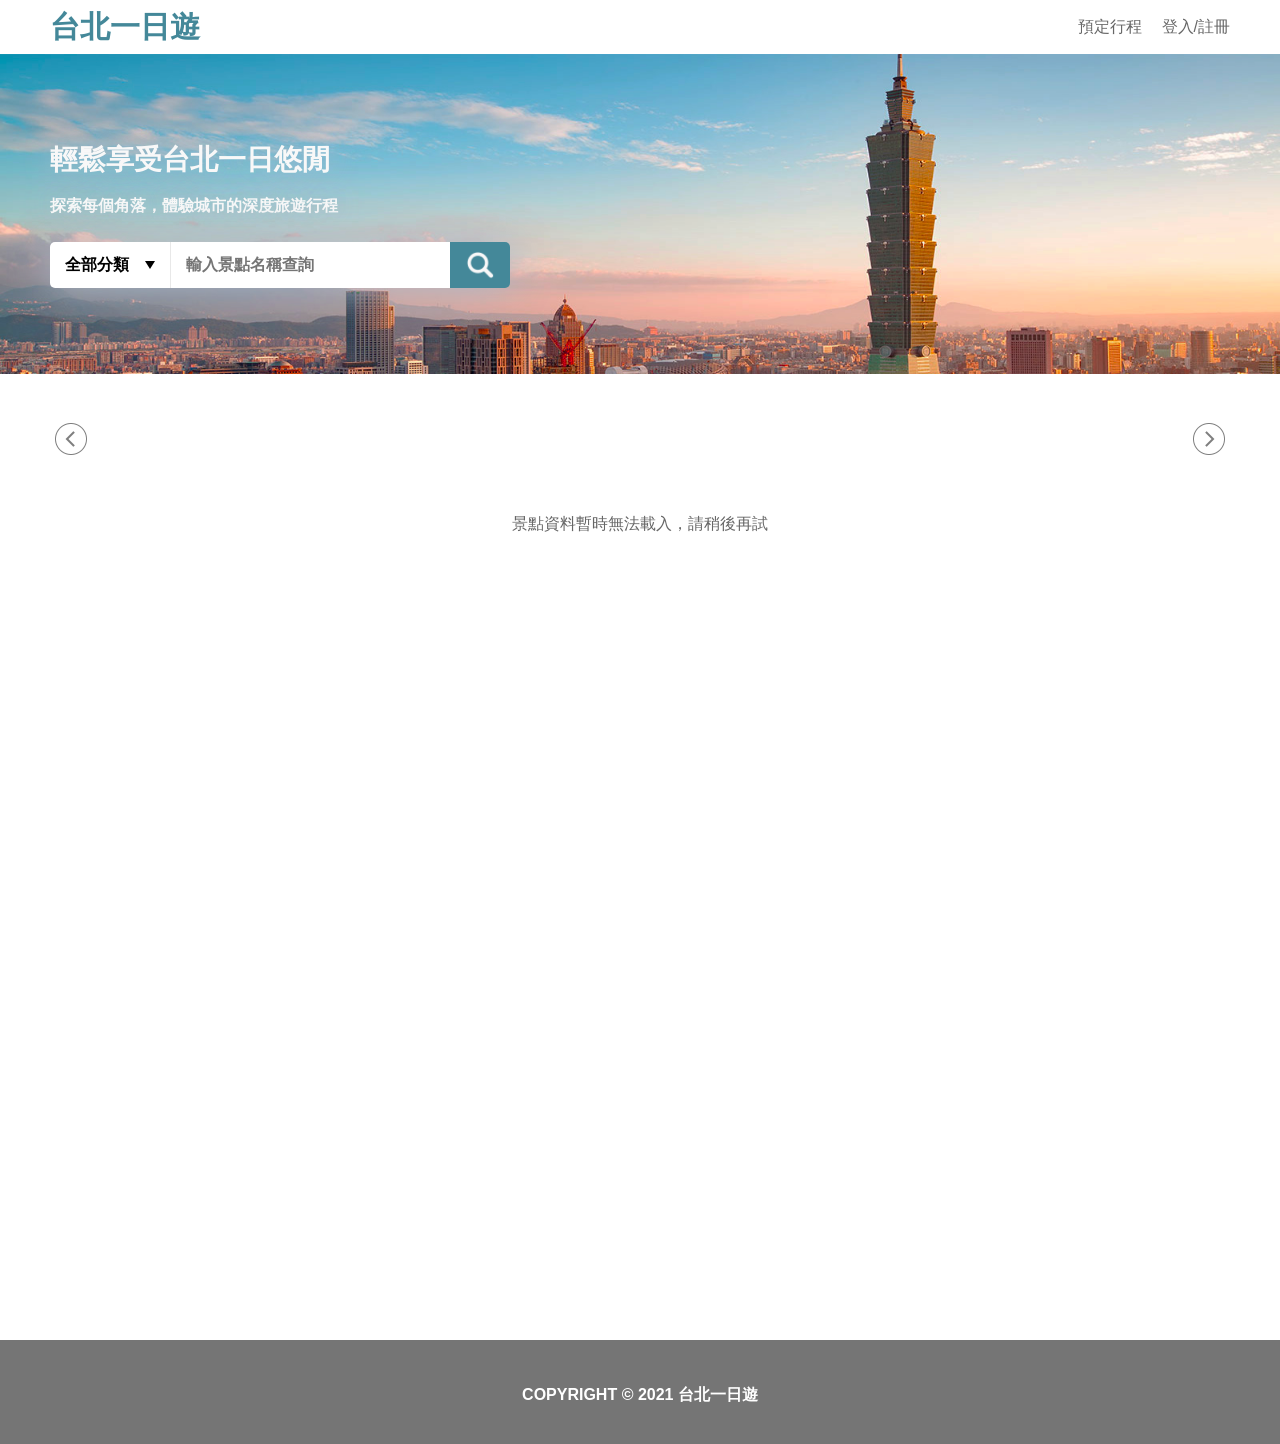
==== static/index.html @ f03ff9af "Complete homepage RWD and attraction features" ====
<!doctype html>
<html lang="zh-Hant">
  <head>
    <meta charset="UTF-8" />
    <meta name="viewport" content="width=device-width, initial-scale=1.0" />
    <meta name="description" content="台北一日遊景點搜尋" />
    <title>台北一日遊</title>
    <link rel="stylesheet" href="/static/css/style.css?v=1.3.61" />
    <script src="/static/js/app.js?v=1.1.2" defer></script>
  </head>
  <body>
    <header class="site-header">
      <nav class="navigation" aria-label="主要導覽">
        <a class="brand" href="/">台北一日遊</a>
        <div class="navigation__links">
          <a href="/booking">預定行程</a>
          <button class="navigation__member" type="button">登入/註冊</button>
        </div>
      </nav>
    </header>

    <main>
      <section class="hero" aria-labelledby="hero-title">
        <div class="hero__content">
          <h1 id="hero-title">輕鬆享受台北一日悠閒</h1>
          <p>探索每個角落，體驗城市的深度旅遊行程</p>

          <form class="search" id="search-form" role="search">
            <div class="category">
              <button
                class="category__button"
                id="category-button"
                type="button"
                aria-expanded="false"
                aria-controls="category-menu"
              >
                <span id="current-category">全部分類</span>
                <span class="category__caret" aria-hidden="true"></span>
              </button>
              <div class="category__menu" id="category-menu" role="listbox" hidden></div>
            </div>
            <label class="sr-only" for="keyword">輸入景點名稱查詢</label>
            <input
              id="keyword"
              name="keyword"
              type="search"
              placeholder="輸入景點名稱查詢"
              autocomplete="off"
            />
            <button class="search__submit" type="submit" aria-label="搜尋">
              <img src="/static/images/icon_search.png" alt="" />
            </button>
          </form>
        </div>
      </section>

      <section class="explore" aria-label="探索景點">
        <div class="mrt-bar">
          <button class="mrt-bar__arrow" id="mrt-left" type="button" aria-label="向左瀏覽捷運站">
            <img src="/static/images/arrow_left_default.png" alt="" />
          </button>
          <div class="mrt-bar__list" id="mrt-list" tabindex="0" aria-label="捷運站列表"></div>
          <button class="mrt-bar__arrow" id="mrt-right" type="button" aria-label="向右瀏覽捷運站">
            <img src="/static/images/arrow_left_default.png" alt="" />
          </button>
        </div>

        <div class="attractions" id="attractions" aria-live="polite"></div>
        <p class="status" id="status" role="status"></p>
        <div class="load-sentinel" id="load-sentinel" aria-hidden="true"></div>
      </section>
    </main>

    <footer class="site-footer">COPYRIGHT © 2021 台北一日遊</footer>
  </body>
</html>
---- static/css/style.css ----
:root {
  --cyan-70: #448899;
  --cyan-50: #66aabb;
  --cyan-20: #aaddee;
  --gray-70: #666666;
  --gray-50: #757575;
  --gray-20: #e8e8e8;
  --gray-10: #f8f8f8;
  --white: #ffffff;
  --black: #000000;
  --content-width: 1200px;
}

* {
  box-sizing: border-box;
}

html {
  min-width: 320px;
  scroll-behavior: smooth;
}

body {
  display: flex;
  flex-direction: column;
  min-height: 100vh;
  margin: 0;
  color: var(--gray-70);
  background: var(--white);
  font-family: Arial, "Noto Sans TC", sans-serif;
}

main {
  display: flex;
  flex: 1 0 auto;
  flex-direction: column;
}

button,
input {
  font: inherit;
}

button,
a {
  -webkit-tap-highlight-color: transparent;
}

button {
  color: inherit;
}

a {
  color: inherit;
  text-decoration: none;
}

.sr-only {
  position: absolute;
  width: 1px;
  height: 1px;
  padding: 0;
  margin: -1px;
  overflow: hidden;
  clip: rect(0, 0, 0, 0);
  white-space: nowrap;
  border: 0;
}

.site-header {
  flex: 0 0 auto;
  height: 54px;
  background: var(--white);
}

.navigation {
  display: flex;
  align-items: center;
  justify-content: space-between;
  width: min(100%, var(--content-width));
  height: 54px;
  margin: 0 auto;
}

.brand {
  color: var(--cyan-70);
  font-size: 30px;
  font-weight: 700;
  line-height: 34px;
  white-space: nowrap;
}

.navigation__links {
  display: flex;
  align-items: center;
  height: 100%;
  gap: 20px;
  color: var(--gray-70);
  font-size: 16px;
  font-weight: 500;
  line-height: 20px;
}

.navigation__member {
  padding: 0;
  border: 0;
  background: none;
  cursor: pointer;
}

.hero {
  position: relative;
  z-index: 1;
  height: 320px;
  background-color: var(--cyan-20);
  background-image: url("../images/hero_welcome.png");
  background-position: center top;
  background-repeat: no-repeat;
  background-size: cover;
}

.hero__content {
  width: min(100%, var(--content-width));
  max-width: 100%;
  margin: 0 auto;
  padding-top: 85px;
  color: var(--gray-10);
  text-shadow: 0 0 30px #aabbcc;
}

.hero h1 {
  margin: 0 0 15px;
  font-size: 28px;
  font-weight: 700;
  line-height: 24px;
}

.hero p {
  margin: 0 0 25px;
  font-size: 16px;
  font-weight: 700;
  line-height: 13.3px;
}

.search {
  position: relative;
  z-index: 20;
  display: flex;
  width: 460px;
  height: 46px;
  filter: drop-shadow(0 0 20px #aabbcc);
  text-shadow: none;
}

.category {
  position: relative;
  flex: 0 0 120px;
}

.category__button {
  display: flex;
  align-items: center;
  justify-content: space-between;
  width: 100%;
  height: 46px;
  padding: 0 15px;
  border: 0;
  border-radius: 5px 0 0 5px;
  background: var(--white);
  color: var(--black);
  font-size: 16px;
  font-weight: 700;
  line-height: 20px;
  white-space: nowrap;
  cursor: pointer;
}

#current-category {
  white-space: nowrap;
}

.category__caret {
  width: 0;
  height: 0;
  border-top: 8px solid var(--black);
  border-right: 5px solid transparent;
  border-left: 5px solid transparent;
}

.category__menu {
  position: absolute;
  z-index: 10;
  top: 51px;
  left: 0;
  display: grid;
  grid-template-columns: repeat(3, 100px);
  width: 300px;
  min-height: 160px;
  height: 160px;
  grid-template-rows: repeat(4, 40px);
  grid-auto-rows: 40px;
  gap: 0;
  padding: 0;
  border-radius: 5px;
  background: var(--white);
  box-shadow: 0 0 20px #aabbcc;
}

.category__menu[hidden] {
  display: none;
}

.category__option {
  display: flex;
  align-items: center;
  justify-content: center;
  min-width: 0;
  width: 100%;
  height: 40px;
  padding: 10px 0;
  border: 0;
  background: transparent;
  color: var(--black);
  font-size: 14px;
  font-weight: 500;
  line-height: 20px;
  text-align: center;
  cursor: pointer;
}

.category__option:hover,
.category__option:focus-visible {
  color: var(--cyan-70);
  background: var(--gray-10);
  outline: none;
}

.search input {
  min-width: 0;
  flex: 1 1 auto;
  height: 46px;
  padding: 0 15px;
  border: 0;
  border-left: 1px solid var(--gray-20);
  border-radius: 0;
  outline: 0;
  color: var(--gray-50);
  background: var(--white);
  font-size: 16px;
  font-weight: 700;
  line-height: 20px;
}

.search input::placeholder {
  color: var(--gray-50);
  opacity: 1;
}

.search__submit {
  display: grid;
  flex: 0 0 60px;
  height: 46px;
  padding: 0;
  place-items: center;
  border: 0;
  border-radius: 0 5px 5px 0;
  background: var(--cyan-70);
  cursor: pointer;
}

.search__submit:hover,
.search__submit:focus-visible {
  background: var(--cyan-50);
  outline: none;
}

.search__submit img {
  width: 30px;
  height: 30px;
  object-fit: contain;
}

.explore {
  position: relative;
  z-index: 0;
  flex: 1 0 auto;
  width: min(100%, var(--content-width));
  min-height: 966px;
  margin: 0 auto;
  padding-top: 40px;
}

.mrt-bar {
  display: grid;
  grid-template-columns: 47px minmax(0, 1fr) 47px;
  align-items: start;
  width: 100%;
  height: 70px;
  margin: 0;
  padding-top: 0;
  padding-bottom: 20px;
}

.mrt-bar__arrow {
  display: grid;
  width: 47px;
  height: 50px;
  padding: 9px;
  place-items: center;
  border: 0;
  background: var(--white);
  cursor: pointer;
}

.mrt-bar__arrow img {
  width: 32px;
  height: 32px;
  opacity: 0.5;
}

#mrt-right img {
  transform: scaleX(-1);
}

.mrt-bar__arrow:hover img,
.mrt-bar__arrow:focus-visible img {
  opacity: 1;
}

.mrt-bar__list {
  display: flex;
  align-items: center;
  gap: 0;
  height: 50px;
  overflow-x: auto;
  overflow-y: hidden;
  scroll-behavior: smooth;
  scrollbar-width: none;
  white-space: nowrap;
}

.mrt-bar__list::-webkit-scrollbar {
  display: none;
}

.mrt-bar__station {
  display: flex;
  align-items: center;
  flex: 0 0 auto;
  height: 50px;
  padding: 5px 15px;
  border: 0;
  background: none;
  color: var(--gray-70);
  font-size: 16px;
  font-weight: 500;
  line-height: 20px;
  cursor: pointer;
}

.mrt-bar__station:hover,
.mrt-bar__station:focus-visible {
  color: var(--black);
  outline: none;
}

.attractions {
  display: grid;
  grid-template-columns: repeat(4, minmax(0, 1fr));
  gap: 30px;
  padding: 15px;
}

.attraction-card {
  min-width: 0;
  overflow: hidden;
  border: 1px solid var(--gray-20);
  border-radius: 5px;
  background: var(--white);
}

.attraction-card__picture {
  position: relative;
  height: 197px;
  overflow: hidden;
  background: var(--gray-20);
}

.attraction-card__picture img {
  display: block;
  width: 100%;
  height: 100%;
  object-fit: cover;
  transition: transform 180ms ease;
}

.attraction-card:hover .attraction-card__picture img,
.attraction-card:focus-visible .attraction-card__picture img {
  transform: scale(1.025);
}

.attraction-card__name {
  position: absolute;
  right: 0;
  bottom: 0;
  left: 0;
  min-width: 0;
  height: 40px;
  margin: 0;
  padding: 10px;
  overflow: hidden;
  color: var(--white);
  background: rgb(0 0 0 / 60%);
  font-size: 16px;
  font-weight: 700;
  line-height: 20px;
  text-overflow: ellipsis;
  white-space: nowrap;
}

.attraction-card__details {
  display: flex;
  align-items: center;
  justify-content: space-between;
  height: 45px;
  padding: 10px;
  color: var(--gray-50);
  font-size: 16px;
  font-weight: 500;
  line-height: 20px;
}

.attraction-card__details span {
  min-width: 0;
  overflow: hidden;
  text-overflow: ellipsis;
  white-space: nowrap;
}

.attraction-card__details span:last-child {
  margin-left: 12px;
  text-align: right;
}

.status {
  min-height: 32px;
  margin: 0;
  padding: 0 15px 15px;
  color: var(--gray-70);
  text-align: center;
}

.load-sentinel {
  width: 100%;
  height: 1px;
}

.site-footer {
  display: flex;
  flex: 0 0 auto;
  align-items: flex-start;
  justify-content: center;
  width: 100%;
  min-height: 104px;
  padding-top: 45px;
  color: var(--white);
  background: var(--gray-50);
  font-size: 16px;
  font-weight: 700;
  line-height: 20px;
}

@media (max-width: 1230px) {
  .navigation {
    padding-right: 15px;
    padding-left: 15px;
  }
}

@media (min-width: 1231px) {
  .navigation {
    width: min(calc(100% - 30px), 1180px);
  }

  .hero__content {
    width: 1180px;
  }

  .hero h1 {
    width: 100%;
    height: 41px;
    line-height: 41px;
  }

  .hero p {
    width: 100%;
    height: 22px;
    line-height: 22px;
  }

  .search {
    width: 460px;
    height: 46px;
  }

  .mrt-bar {
    width: calc(100% - 30px);
    margin-right: 15px;
    margin-left: 15px;
  }

  #mrt-left {
    justify-items: start;
    padding-right: 15px;
    padding-left: 0;
  }

  #mrt-right {
    justify-items: end;
    padding-right: 0;
    padding-left: 15px;
  }
}

@media (min-width: 601px) and (max-width: 1230px) {
  .navigation {
    padding-right: 10px;
    padding-left: 10px;
  }

  .hero {
    display: flex;
    justify-content: flex-start;
  }

  .hero__content {
    flex: 0 1 560px;
    width: 560px;
    max-width: calc(100% - 60px);
    margin-right: auto;
    margin-left: clamp(30px, 3.3vw, 40px);
    padding-top: 91px;
  }

  .hero h1 {
    line-height: 34px;
  }

  .hero p {
    line-height: 20px;
  }

  .search {
    width: 560px;
    max-width: 100%;
  }

  .category {
    flex-basis: 100px;
  }

  .category__button {
    padding-right: 10px;
    padding-left: 10px;
  }

  .explore {
    min-height: 80.5vw;
    padding-top: 40px;
  }

  .mrt-bar {
    width: calc(100% - 30px);
    margin-right: 15px;
    margin-left: 15px;
  }

  .attractions {
    gap: 30px;
    padding-right: 30px;
    padding-left: 30px;
  }

}

@media (max-width: 1024px) {
  .attractions {
    grid-template-columns: repeat(2, minmax(0, 1fr));
    gap: 30px;
  }
}

@media (max-width: 600px) {
  .navigation {
    justify-content: flex-start;
    gap: 15px;
    padding-right: 10px;
    padding-left: 10px;
  }

  .brand {
    font-size: 30px;
  }

  .navigation__links {
    gap: 20px;
  }

  .navigation__links > * {
    flex: 0 0 auto;
    white-space: nowrap;
  }

  .hero {
    background-position: center top;
    background-size: auto 320px;
  }

  .hero__content {
    width: 100%;
    padding: 85px 20px 0;
  }

  .hero h1 {
    margin-bottom: 25px;
    line-height: 34px;
    white-space: nowrap;
  }

  .hero p {
    line-height: 20px;
    white-space: nowrap;
  }

  .search {
    width: 320px;
    max-width: 100%;
  }

  .category {
    flex-basis: 100px;
  }

  .category__button {
    padding: 0 10px;
  }

  .category__menu {
    width: 300px;
    max-width: none;
  }

  .search input {
    padding: 0 5px 0 15px;
    overflow: hidden;
    white-space: nowrap;
  }

  .search__submit {
    flex-basis: 60px;
  }

  .search__submit img {
    width: 30px;
    height: 30px;
  }

  .explore {
    min-height: 0;
    padding-top: 0;
  }

  .mrt-bar {
    grid-template-columns: 62px minmax(0, 1fr) 62px;
    width: 100%;
    height: 110px;
    margin: 0;
    padding-top: 40px;
    padding-bottom: 20px;
  }

  .mrt-bar__arrow {
    width: 62px;
  }

  .mrt-bar__list {
    gap: 0;
    padding-left: 10px;
  }

  .attractions {
    grid-template-columns: minmax(0, 1fr);
    gap: 15px;
    padding: 15px;
  }

  .attraction-card__picture {
    height: 235px;
  }
}

@media (min-width: 361px) and (max-width: 600px) {
  .navigation {
    justify-content: space-between;
    gap: 0;
    padding-right: 10px;
  }

  .hero h1,
  .hero p {
    width: 100%;
    text-align: left;
  }

  .search {
    width: 100%;
  }

  .category__menu {
    width: 300px;
    min-height: 160px;
    height: 160px;
    grid-template-columns: repeat(3, 100px);
    grid-template-rows: repeat(4, 40px);
    grid-auto-rows: 40px;
    gap: 0;
    padding: 0;
  }

  .category__option {
    display: flex;
    align-items: center;
    justify-content: center;
    width: 100%;
    height: 40px;
    padding: 10px 0;
    text-align: center;
  }
}

@media (max-width: 360px) {
  .search {
    width: 320px;
    height: 46px;
    max-width: 100%;
  }

  .hero h1,
  .hero p {
    text-align: left;
  }

  .category__menu {
    width: 300px;
    min-height: 160px;
    height: 160px;
    grid-template-columns: repeat(3, 100px);
    grid-template-rows: repeat(4, 40px);
    grid-auto-rows: 40px;
    gap: 0;
    padding: 0;
  }

  .category__option {
    display: flex;
    align-items: center;
    justify-content: center;
    width: 100%;
    height: 40px;
    padding: 10px 0;
    text-align: center;
  }

  .navigation__links {
    min-width: 0;
    flex: 1 1 auto;
    gap: 20px;
  }

  .navigation__member {
    margin-left: 0;
  }

}

@media (min-width: 350px) and (max-width: 371px) {
  .search input {
    -webkit-appearance: none;
    appearance: none;
    padding: 15px;
    line-height: 16px;
  }

  .search input::-webkit-search-decoration,
  .search input::-webkit-search-cancel-button,
  .search input::-webkit-search-results-button,
  .search input::-webkit-search-results-decoration {
    display: none;
  }
}

@media (min-width: 350px) and (max-width: 359px) {
  .category {
    flex-basis: 90px;
  }

  .category__button {
    padding-right: 5px;
    padding-left: 5px;
  }
}

@media (max-width: 360px) {
  .navigation {
    gap: 25px;
  }
}

@media (prefers-reduced-motion: reduce) {
  html,
  .mrt-bar__list {
    scroll-behavior: auto;
  }

  .attraction-card__picture img {
    transition: none;
  }
}
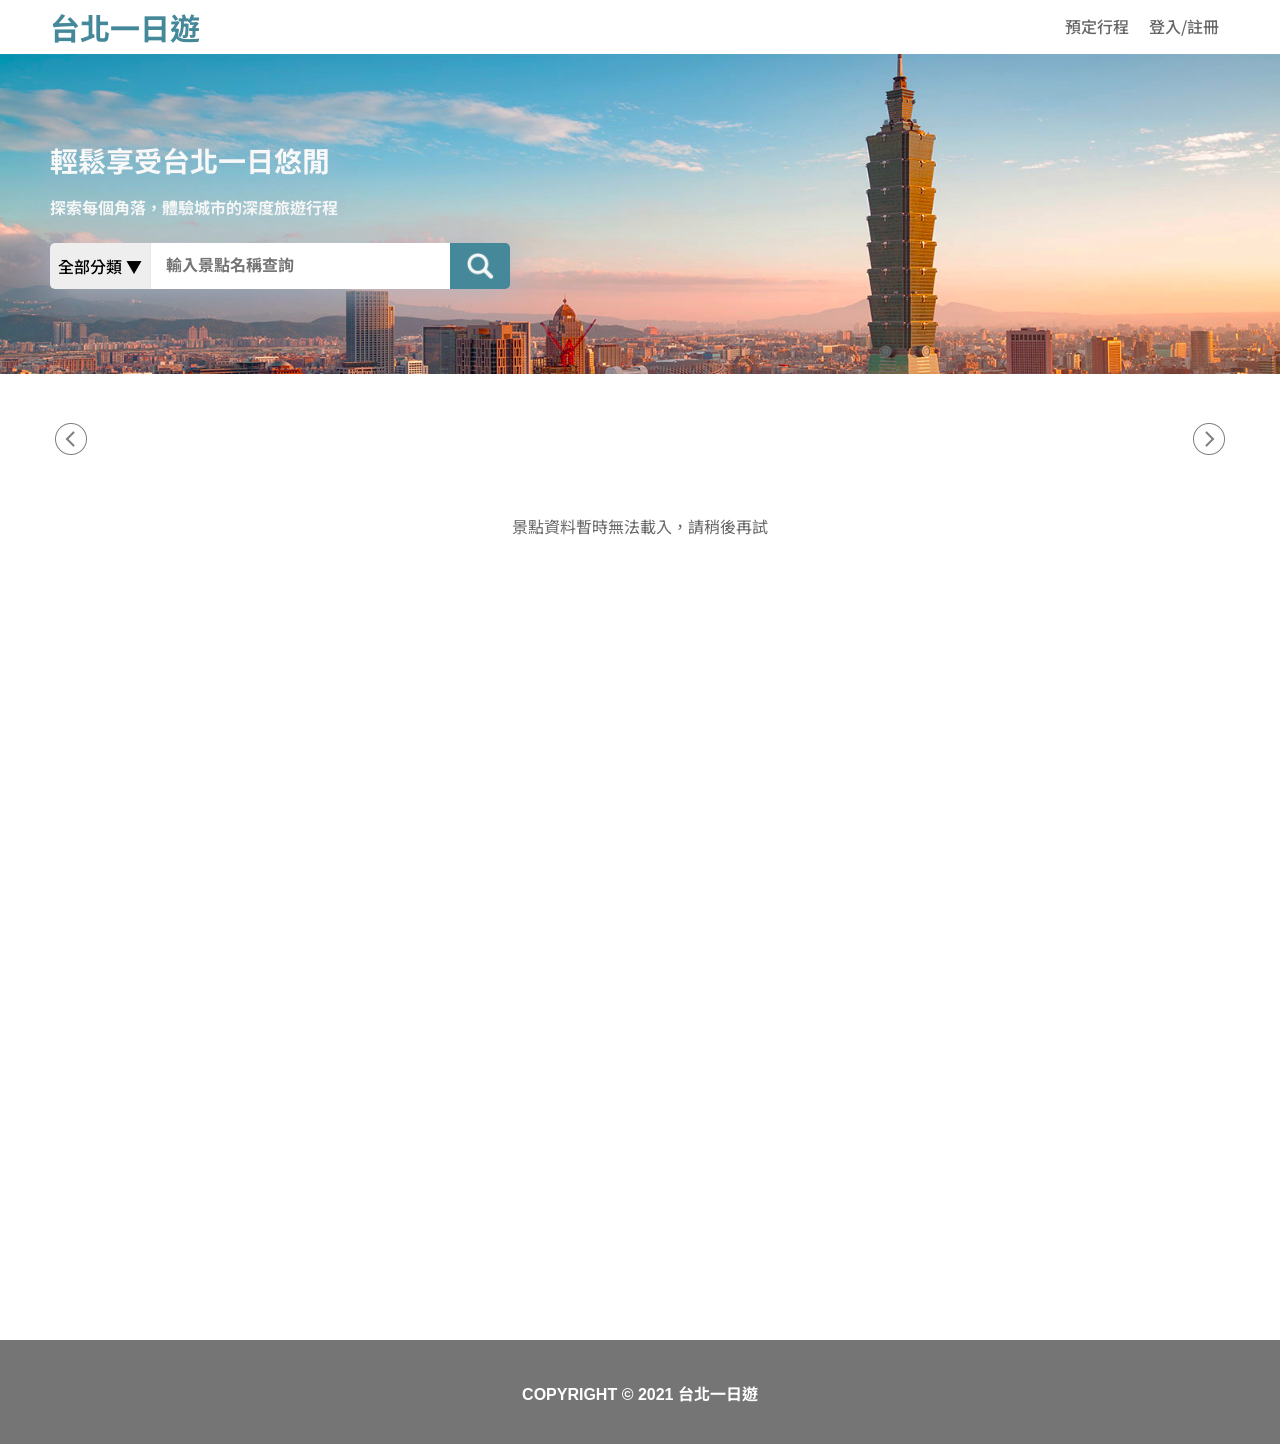
==== commit 965de795: "Refine homepage responsive layout" ====
--- a/static/index.html
+++ b/static/index.html
@@ -5,7 +5,13 @@
     <meta name="viewport" content="width=device-width, initial-scale=1.0" />
     <meta name="description" content="台北一日遊景點搜尋" />
     <title>台北一日遊</title>
-    <link rel="stylesheet" href="/static/css/style.css?v=1.3.61" />
+    <link rel="preconnect" href="https://fonts.googleapis.com" />
+    <link rel="preconnect" href="https://fonts.gstatic.com" crossorigin />
+    <link
+      href="https://fonts.googleapis.com/css2?family=Noto+Sans+TC:wght@500;700&display=swap"
+      rel="stylesheet"
+    />
+    <link rel="stylesheet" href="/static/css/style.css?v=1.3.98" />
     <script src="/static/js/app.js?v=1.1.2" defer></script>
   </head>
   <body>
@@ -35,7 +41,7 @@
                 aria-controls="category-menu"
               >
                 <span id="current-category">全部分類</span>
-                <span class="category__caret" aria-hidden="true"></span>
+                <span class="category__caret" aria-hidden="true">▼</span>
               </button>
               <div class="category__menu" id="category-menu" role="listbox" hidden></div>
             </div>
--- a/static/css/style.css
+++ b/static/css/style.css
@@ -84,6 +84,7 @@
 
 .brand {
   color: var(--cyan-70);
+  font-family: "Noto Sans TC", Arial, sans-serif;
   font-size: 30px;
   font-weight: 700;
   line-height: 34px;
@@ -130,6 +131,7 @@
 
 .hero h1 {
   margin: 0 0 15px;
+  font-family: "Noto Sans TC", Arial, sans-serif;
   font-size: 28px;
   font-weight: 700;
   line-height: 24px;
@@ -137,6 +139,7 @@
 
 .hero p {
   margin: 0 0 25px;
+  font-family: "Noto Sans TC", Arial, sans-serif;
   font-size: 16px;
   font-weight: 700;
   line-height: 13.3px;
@@ -154,37 +157,53 @@
 
 .category {
   position: relative;
-  flex: 0 0 120px;
+  flex: 0 0 100px;
 }
 
 .category__button {
+  box-sizing: border-box;
   display: flex;
   align-items: center;
-  justify-content: space-between;
+  justify-content: center;
   width: 100%;
   height: 46px;
-  padding: 0 15px;
+  padding: 16px 8px;
   border: 0;
   border-radius: 5px 0 0 5px;
-  background: var(--white);
+  background: #eeeeee;
   color: var(--black);
+  font-family: "Noto Sans TC", Arial, sans-serif;
   font-size: 16px;
-  font-weight: 700;
-  line-height: 20px;
+  font-weight: 500;
+  line-height: 14px;
   white-space: nowrap;
+  overflow: visible;
   cursor: pointer;
 }
 
+.category__button[aria-expanded="true"] {
+  padding: 16px 8px;
+}
+
 #current-category {
+  display: inline-flex;
+  align-items: center;
+  min-height: 14px;
+  line-height: 14px;
   white-space: nowrap;
+  overflow: visible;
 }
 
 .category__caret {
-  width: 0;
-  height: 0;
-  border-top: 8px solid var(--black);
-  border-right: 5px solid transparent;
-  border-left: 5px solid transparent;
+  display: inline-flex;
+  align-items: center;
+  min-height: 14px;
+  line-height: 14px;
+  flex: 0 0 auto;
+  margin-left: 4px;
+  color: var(--black);
+  font: inherit;
+  font-size: 16px;
 }
 
 .category__menu {
@@ -202,6 +221,7 @@
   gap: 0;
   padding: 0;
   border-radius: 5px;
+  overflow: hidden;
   background: var(--white);
   box-shadow: 0 0 20px #aabbcc;
 }
@@ -346,15 +366,19 @@
 .mrt-bar__station {
   display: flex;
   align-items: center;
+  justify-content: center;
   flex: 0 0 auto;
-  height: 50px;
+  width: auto;
+  min-width: 62px;
+  height: 24px;
   padding: 5px 15px;
   border: 0;
   background: none;
   color: var(--gray-70);
+  font-family: "Noto Sans TC", Arial, sans-serif;
   font-size: 16px;
   font-weight: 500;
-  line-height: 20px;
+  line-height: 13.3px;
   cursor: pointer;
 }
 
@@ -471,6 +495,35 @@
 }
 
 @media (max-width: 1230px) {
+  html,
+  body {
+    width: 100%;
+    max-width: 100%;
+    overflow-x: hidden;
+  }
+
+  body,
+  main,
+  .site-header,
+  .navigation,
+  .hero,
+  .hero__content,
+  .explore,
+  .site-footer {
+    max-width: 100vw;
+  }
+
+  main,
+  .site-header,
+  .explore,
+  .site-footer {
+    overflow-x: hidden;
+  }
+
+  .hero {
+    overflow: visible;
+  }
+
   .navigation {
     padding-right: 15px;
     padding-left: 15px;
@@ -479,11 +532,37 @@
 
 @media (min-width: 1231px) {
   .navigation {
-    width: min(calc(100% - 30px), 1180px);
+    width: min(100%, 1200px);
+    padding-right: 10px;
+    padding-left: 10px;
+  }
+
+  .navigation__links {
+    flex: 0 0 175px;
+    width: 175px;
+    height: 34px;
+    gap: 0;
+  }
+
+  .navigation__links > a {
+    padding: 10px;
+    font-family: "Noto Sans TC", Arial, sans-serif;
+    font-size: 16px;
+    font-weight: 500;
+    line-height: 13.3px;
+  }
+
+  .navigation__member {
+    padding: 10px;
+    font-family: "Noto Sans TC", Arial, sans-serif;
+    font-size: 16px;
+    font-weight: 500;
+    line-height: 13.3px;
   }
 
   .hero__content {
     width: 1180px;
+    padding-top: 86px;
   }
 
   .hero h1 {
@@ -559,11 +638,6 @@
     flex-basis: 100px;
   }
 
-  .category__button {
-    padding-right: 10px;
-    padding-left: 10px;
-  }
-
   .explore {
     min-height: 80.5vw;
     padding-top: 40px;
@@ -623,7 +697,10 @@
 
   .hero h1 {
     margin-bottom: 25px;
-    line-height: 34px;
+    font-family: "Noto Sans TC", Arial, sans-serif;
+    font-size: 28px;
+    font-weight: 700;
+    line-height: 24px;
     white-space: nowrap;
   }
 
@@ -639,10 +716,6 @@
 
   .category {
     flex-basis: 100px;
-  }
-
-  .category__button {
-    padding: 0 10px;
   }
 
   .category__menu {
@@ -699,7 +772,7 @@
   }
 }
 
-@media (min-width: 361px) and (max-width: 600px) {
+@media (min-width: 372px) and (max-width: 600px) {
   .navigation {
     justify-content: space-between;
     gap: 0;
@@ -738,11 +811,104 @@
   }
 }
 
-@media (max-width: 360px) {
+@media (min-width: 372px) and (max-width: 500px) {
+  .navigation {
+    position: relative;
+  }
+
+  .navigation__links {
+    position: absolute;
+    top: 10px;
+    right: 10px;
+    width: 175px;
+    height: 34px;
+    min-width: 0;
+    display: flex;
+    align-items: center;
+    justify-content: flex-start;
+    gap: 0;
+  }
+
+  .navigation__links > a {
+    position: static;
+    padding: 10px;
+    font-family: "Noto Sans TC", Arial, sans-serif;
+    font-size: 16px;
+    font-weight: 500;
+    line-height: 13.3px;
+  }
+
+  .navigation__member {
+    position: static;
+    margin: 0;
+    padding: 10px;
+    font-family: "Noto Sans TC", Arial, sans-serif;
+    font-size: 16px;
+    font-weight: 500;
+    line-height: 13.3px;
+  }
+
   .search {
-    width: 320px;
+    width: 100%;
     height: 46px;
-    max-width: 100%;
+    margin: 0;
+  }
+
+  .explore {
+    min-height: 677px;
+  }
+}
+
+@media (max-width: 371px) {
+  .navigation {
+    position: relative;
+  }
+
+  .navigation__links {
+    position: absolute;
+    top: 10px;
+    right: 10px;
+    left: 175px;
+    width: 175px;
+    height: 34px;
+    min-width: 0;
+    display: flex;
+    align-items: center;
+    justify-content: flex-start;
+    gap: 0;
+  }
+
+  .navigation__links > a {
+    position: static;
+    padding: 10px;
+    font-family: "Noto Sans TC", Arial, sans-serif;
+    font-size: 16px;
+    font-weight: 500;
+    line-height: 13.3px;
+  }
+
+  .navigation__member {
+    position: static;
+    margin: 0;
+    padding: 10px;
+    font-family: "Noto Sans TC", Arial, sans-serif;
+    font-size: 16px;
+    font-weight: 500;
+    line-height: 13.3px;
+  }
+
+  .search {
+    position: absolute;
+    top: 189px;
+    right: 20px;
+    left: 20px;
+    width: calc(100% - 40px);
+    height: 46px;
+    max-width: none;
+  }
+
+  .explore {
+    min-height: 677px;
   }
 
   .hero h1,
@@ -771,16 +937,6 @@
     text-align: center;
   }
 
-  .navigation__links {
-    min-width: 0;
-    flex: 1 1 auto;
-    gap: 20px;
-  }
-
-  .navigation__member {
-    margin-left: 0;
-  }
-
 }
 
 @media (min-width: 350px) and (max-width: 371px) {
@@ -799,18 +955,7 @@
   }
 }
 
-@media (min-width: 350px) and (max-width: 359px) {
-  .category {
-    flex-basis: 90px;
-  }
-
-  .category__button {
-    padding-right: 5px;
-    padding-left: 5px;
-  }
-}
-
-@media (max-width: 360px) {
+@media (max-width: 371px) {
   .navigation {
     gap: 25px;
   }
